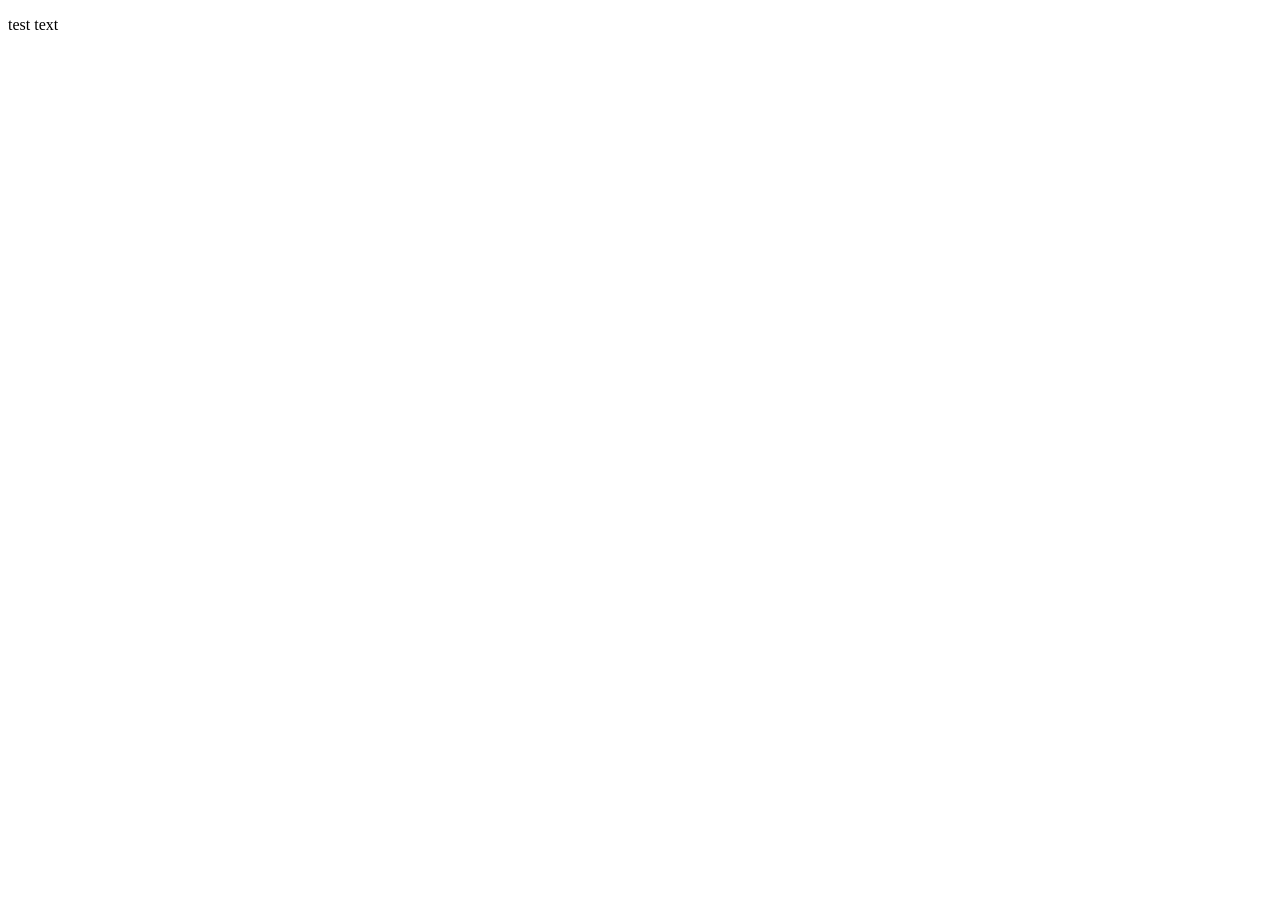
==== clg work/index.html @ 70afc98e "initial test" ====
<!DOCTYPE html>
<html lang="en">
<head>
    <meta charset="UTF-8">
    <meta http-equiv="X-UA-Compatible" content="IE=edge">
    <meta name="viewport" content="width=device-width, initial-scale=1.0">
    <title>Form</title>
</head>
<body>
    <p>test text</p>
</body>
</html>
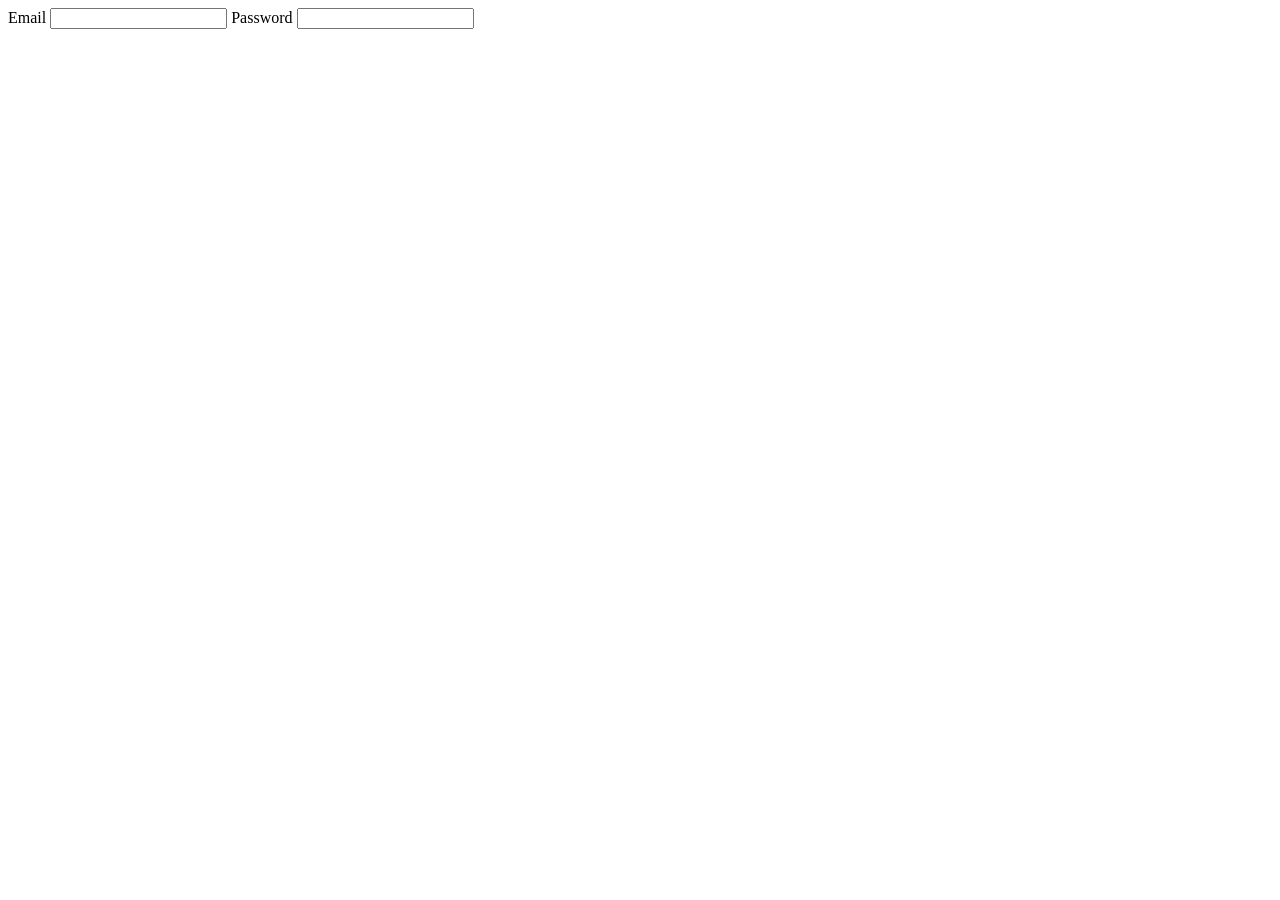
==== commit 522fcb30: "added basic form" ====
--- a/clg work/index.html
+++ b/clg work/index.html
@@ -4,9 +4,14 @@
     <meta charset="UTF-8">
     <meta http-equiv="X-UA-Compatible" content="IE=edge">
     <meta name="viewport" content="width=device-width, initial-scale=1.0">
-    <title>Form</title>
+    <title>Login Form</title>
 </head>
 <body>
-    <p>test text</p>
+    <form action="">
+        <label for="email">Email</label>
+        <input type="email" name="email" id="email">
+        <label for="password">Password</label>
+        <input type="password" name="password" id="password">
+    </form>
 </body>
 </html>
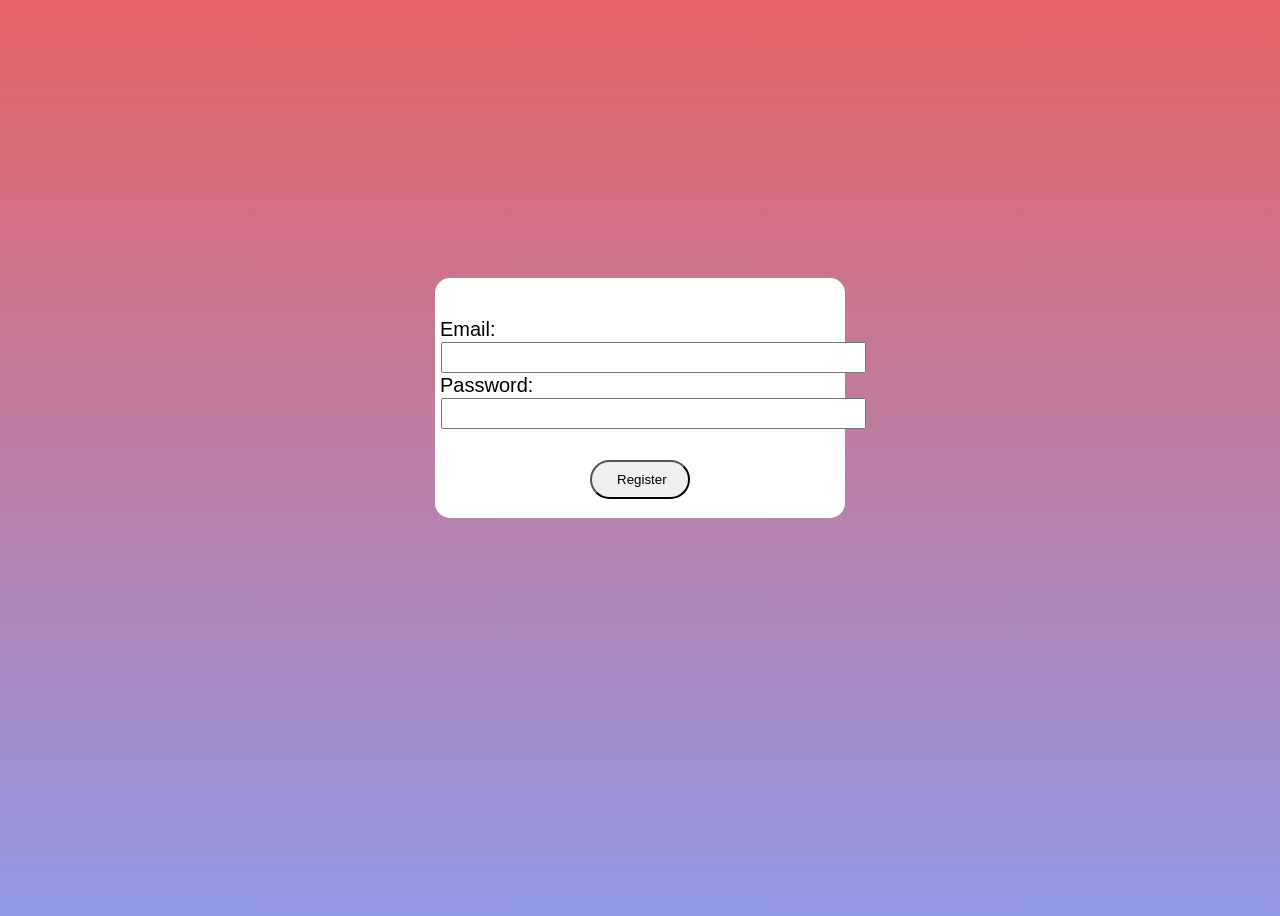
==== commit 4cfff0ce: "3rd work done" ====
--- a/clg work/index.html
+++ b/clg work/index.html
@@ -4,14 +4,25 @@
     <meta charset="UTF-8">
     <meta http-equiv="X-UA-Compatible" content="IE=edge">
     <meta name="viewport" content="width=device-width, initial-scale=1.0">
+    <link rel="stylesheet" href="css/style.css">
     <title>Login Form</title>
 </head>
 <body>
-    <form action="">
-        <label for="email">Email</label>
-        <input type="email" name="email" id="email">
-        <label for="password">Password</label>
-        <input type="password" name="password" id="password">
-    </form>
+    <div class="form">
+        <form action="">
+            <label for="email">Email:</label>
+            <br>
+            <input type="email" name="email" id="email" size="50">
+            <br>
+            <label for="password">Password:</label>
+            <br>
+            <input type="password" name="password" id="password" size="50">
+            <br>
+            
+            <div class="center">
+                <button type="submit">Register</button>
+            </div>
+        </form>
+    </div>
 </body>
 </html>
--- a/clg work/css/style.css
+++ b/clg work/css/style.css
@@ -0,0 +1,42 @@
+*{
+    font-family: sans-serif;
+}
+
+body{
+    background: linear-gradient(#e66465, #9198e5);
+    background-repeat: no-repeat;
+    height: 100vh;
+    background-size: cover;
+}
+
+.form{
+    position: relative;
+    top: 30%;
+    height: 200px;
+    width: 400px;
+    font-size: 20px;
+    margin: auto;
+    padding: 20px 5px;
+    background-color: rgb(255, 255, 255);
+    border-radius: 15px;
+}
+
+form{
+    padding: 20px 0px;
+}
+
+form input{
+    padding: 6px;
+    margin: 1px;
+}
+
+button{
+    width: 100px;
+    padding: 10px 25px;
+    margin: 30px auto;
+    border-radius: 30px;
+}
+
+.center{
+    text-align: center;
+}
